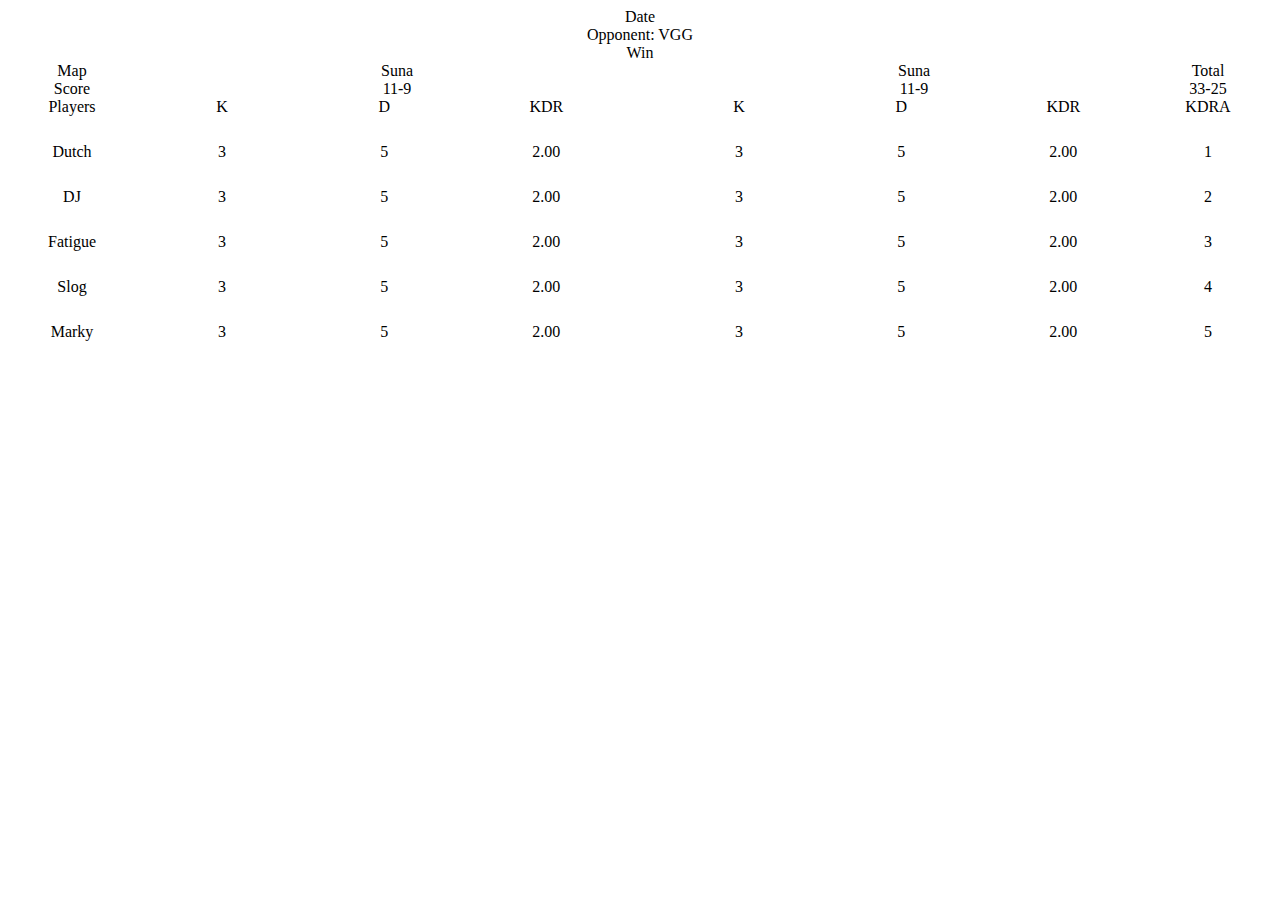
==== documentTemplate.html @ 1ea1e1b0 "updated main site" ====
<!DOCTYPE html>
<html lang="en">
<head>
  <meta charset="UTF-8">
  <meta name="viewport" content="width=device-width, initial-scale=1">
  <title>Template</title>
  <link rel="stylesheet" href="css/main.css">
</head>
<body>
<div class="game-container">
  <div class="match-container">
    <div class="item-match-info">Date</div>
    <div class="item-match-info">Opponent: VGG</div>
    <div class="item-match-info">Win</div>
  </div>
  <div class="stats-container">
    <div class="players-container">
      <div class="player-top-container">
        <div class="item-player-top">Map</div>
        <div class="item-player-top">Score</div>
      </div>
      <div class="item-player-pic">Players</div>
      <div class="item-player-pic">Dutch</div>
      <div class="item-player-pic">DJ</div>
      <div class="item-player-pic">Fatigue</div>
      <div class="item-player-pic">Slog</div>
      <div class="item-player-pic">Marky</div>
    </div>
    <div class="map-scroll-container">
      <div class="map-stats-container">
        <div class="map-info-container">
          <div class="item-map-info">Suna</div>
          <div class="item-map-info">11-9</div>
        </div>
        <div class="kd-container">
          <div class="item-kd-inner">K</div><div class="item-kd-inner">D</div><div class="item-kd-inner">KDR</div>
          <div class="item-kd-inner">3</div><div class="item-kd-inner">5</div><div class="item-kd-inner">2.00</div>
          <div class="item-kd-inner">3</div><div class="item-kd-inner">5</div><div class="item-kd-inner">2.00</div>
          <div class="item-kd-inner">3</div><div class="item-kd-inner">5</div><div class="item-kd-inner">2.00</div>
          <div class="item-kd-inner">3</div><div class="item-kd-inner">5</div><div class="item-kd-inner">2.00</div>
          <div class="item-kd-inner">3</div><div class="item-kd-inner">5</div><div class="item-kd-inner">2.00</div>
        </div>
      </div>

      <div class="map-stats-container">
        <div class="map-info-container">
          <div class="item-map-info">Suna</div>
          <div class="item-map-info">11-9</div>
        </div>
        <div class="kd-container">
          <div class="item-kd-inner">K</div><div class="item-kd-inner">D</div><div class="item-kd-inner">KDR</div>
          <div class="item-kd-inner">3</div><div class="item-kd-inner">5</div><div class="item-kd-inner">2.00</div>
          <div class="item-kd-inner">3</div><div class="item-kd-inner">5</div><div class="item-kd-inner">2.00</div>
          <div class="item-kd-inner">3</div><div class="item-kd-inner">5</div><div class="item-kd-inner">2.00</div>
          <div class="item-kd-inner">3</div><div class="item-kd-inner">5</div><div class="item-kd-inner">2.00</div>
          <div class="item-kd-inner">3</div><div class="item-kd-inner">5</div><div class="item-kd-inner">2.00</div>
        </div>
      </div>
      <div class="map-stats-container">
        <div class="map-info-container">
          <div class="item-map-info">Suna</div>
          <div class="item-map-info">11-9</div>
        </div>
        <div class="kd-container">
          <div class="item-kd-inner">K</div><div class="item-kd-inner">D</div><div class="item-kd-inner">KDR</div>
          <div class="item-kd-inner">3</div><div class="item-kd-inner">5</div><div class="item-kd-inner">2.00</div>
          <div class="item-kd-inner">3</div><div class="item-kd-inner">5</div><div class="item-kd-inner">2.00</div>
          <div class="item-kd-inner">3</div><div class="item-kd-inner">5</div><div class="item-kd-inner">2.00</div>
          <div class="item-kd-inner">3</div><div class="item-kd-inner">5</div><div class="item-kd-inner">2.00</div>
          <div class="item-kd-inner">3</div><div class="item-kd-inner">5</div><div class="item-kd-inner">2.00</div>
        </div>
      </div>
    </div>
    <div class="average-container">
      <div class="player-top-container">
        <div class="item-player-top">Total</div>
        <div class="item-player-top">33-25</div>
      </div>
      <div class="item-average">KDRA</div>
      <div class="item-average">1</div>
      <div class="item-average">2</div>
      <div class="item-average">3</div>
      <div class="item-average">4</div>
      <div class="item-average">5</div>
    </div>
  </div>
</div>
<script src="js/database.js"></script>
</body>
</html>
---- css/main.css ----
.game-container{
    display: flex;
    flex-direction: column;

}
.stats-container{
    display: flex;
    flex-direction: row;
    justify-content: left;

}
.match-container{
    display: flex;
    max-width: available;
    flex-direction: column;
}
.item-match-info{
    display: flex;
    justify-content: center;
}

.map-stats-container{
    display: flex;
    flex-direction: column;
    margin-left: 5px;
    min-width: 40vw;
}
.kd-container{
    display: flex;
    flex-wrap: wrap;
    margin-right: 2vw;
}
.players-container{
    display: flex;
    flex-direction: column;

}
.item-kd-inner{
    flex-basis: 30%;
    flex-grow: 1;
    text-align: center;
    min-height: 5vh;
    min-width:5vw;
}
.item-map-info{
    display: flex;
    flex-direction: row;
    align-content: center;
    justify-content: center;
}
.item-player-pic{
    text-align: center;
    min-height: 5vh;
    min-width:5vw;
}
.map-scroll-container{
    display: flex;
    justify-content: space-between;
    flex-direction: row;
    overflow-x: scroll;
}
.average-container{
    display: flex;
    flex-direction: column;

}
.item-average{
    text-align: center;
    min-height: 5vh;
    min-width:5vw;
}
.player-top-container{
    display: flex;
    flex-direction: column;

}
.item-player-top{
    text-align: center;
    min-width: 10vw;

}
.red{
    color: red;
}
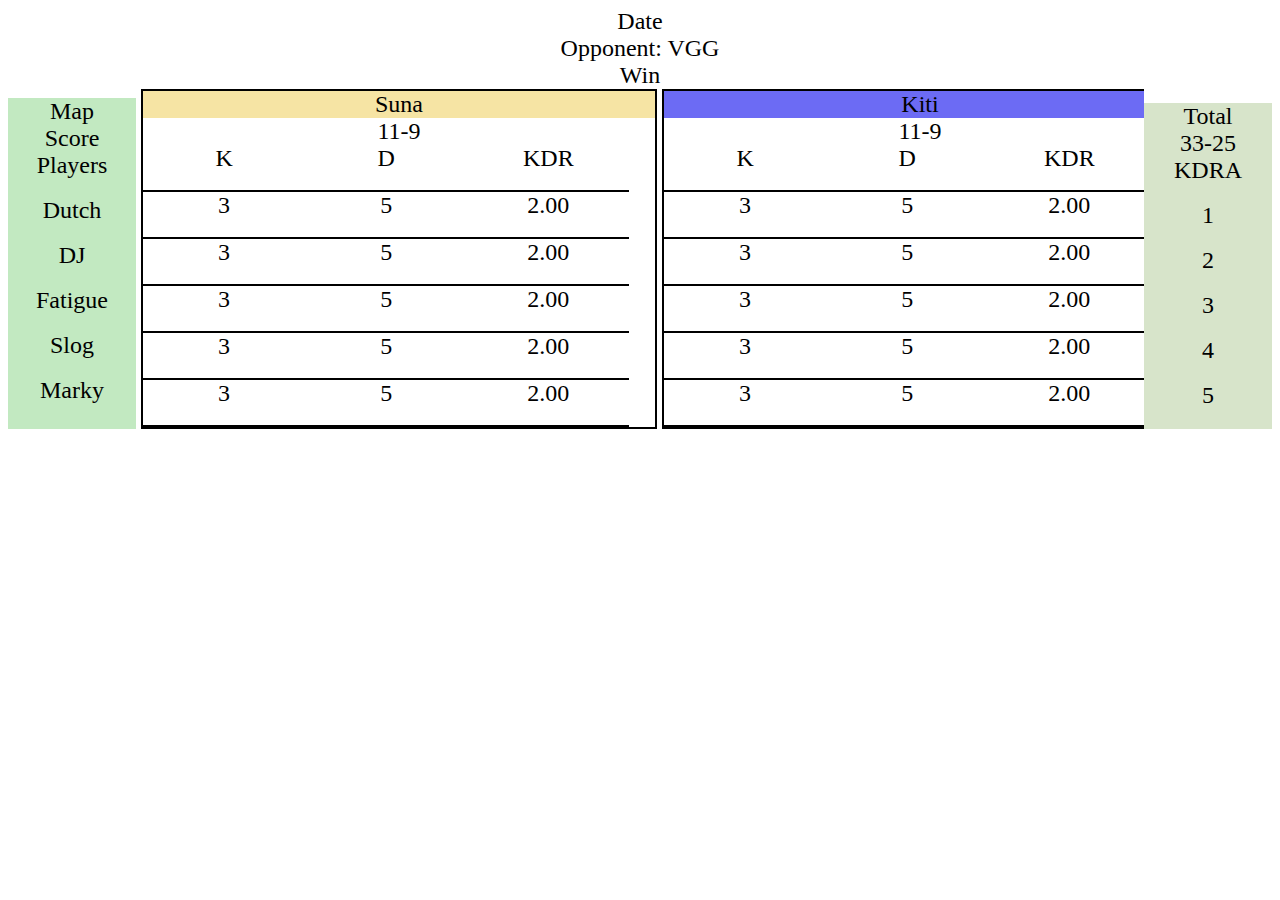
==== commit 27ca05d8: "added some styling and eclipse match" ====
--- a/documentTemplate.html
+++ b/documentTemplate.html
@@ -29,7 +29,7 @@
     <div class="map-scroll-container">
       <div class="map-stats-container">
         <div class="map-info-container">
-          <div class="item-map-info">Suna</div>
+          <div class="item-map-info suna">Suna</div>
           <div class="item-map-info">11-9</div>
         </div>
         <div class="kd-container">
@@ -44,7 +44,7 @@
 
       <div class="map-stats-container">
         <div class="map-info-container">
-          <div class="item-map-info">Suna</div>
+          <div class="item-map-info kiti">Kiti</div>
           <div class="item-map-info">11-9</div>
         </div>
         <div class="kd-container">
@@ -58,7 +58,7 @@
       </div>
       <div class="map-stats-container">
         <div class="map-info-container">
-          <div class="item-map-info">Suna</div>
+          <div class="item-map-info maar">Maar</div>
           <div class="item-map-info">11-9</div>
         </div>
         <div class="kd-container">
--- a/css/main.css
+++ b/css/main.css
@@ -1,3 +1,8 @@
+body{
+    font-size: x-large;
+}
+
+
 .game-container{
     display: flex;
     flex-direction: column;
@@ -24,16 +29,21 @@
     flex-direction: column;
     margin-left: 5px;
     min-width: 40vw;
+    border-width: .1em;
+    border-color: black;
+    border-style: solid;
 }
 .kd-container{
     display: flex;
     flex-wrap: wrap;
     margin-right: 2vw;
+
 }
 .players-container{
     display: flex;
     flex-direction: column;
-
+    margin-top: 1vh;
+    background-color: rgba(21,170,14,0.26);
 }
 .item-kd-inner{
     flex-basis: 30%;
@@ -41,6 +51,7 @@
     text-align: center;
     min-height: 5vh;
     min-width:5vw;
+border-bottom: .1em solid black;
 }
 .item-map-info{
     display: flex;
@@ -62,6 +73,8 @@
 .average-container{
     display: flex;
     flex-direction: column;
+    margin-top: 1.5vh;
+    background-color: rgba(88, 143, 33, 0.24);
 
 }
 .item-average{
@@ -81,4 +94,16 @@
 }
 .red{
     color: red;
+}
+
+.suna{
+    background-color: rgba(232,184,15,0.38);
+}
+
+.kiti{
+    background-color: rgba(1,0,236,0.58);
+}
+
+.maar{
+    background-color: rgba(236,1,0,0.58);
 }